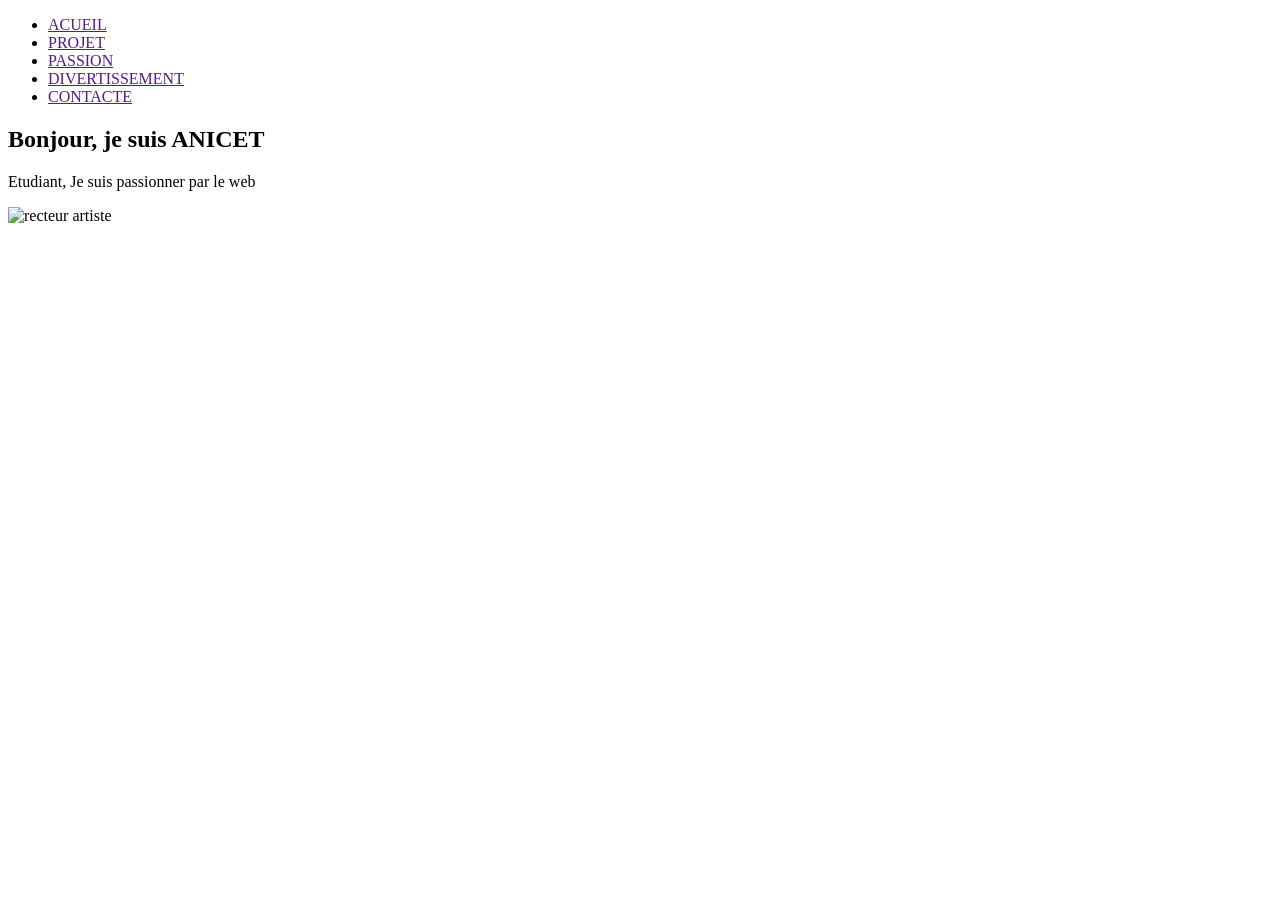
==== index.html @ d9aa9f1a "Creation du header et de la section hero" ====
<!DOCTYPE html>
<html lang="en">
<head>
    <meta charset="UTF-8">
    <meta name="viewport" content="width=device-width, initial-scale=1.0">
    <title>Mon Portfolio</title>
    </head>
<body>
    <header>
<div>
    <a href="mon portfolio"></a>
<div>
    <nav>
        <ul>
            <li><a href="">ACUEIL</a></li>
            <li><a href="">PROJET</a></li>
            <li><a href="">PASSION</a></li>
            <li><a href="">DIVERTISSEMENT</a></li>
            <li><a href="">CONTACTE</a></li>
        </ul>
    </nav>
    </header>
<main>
    <section>
        <div><h1>Bonjour, je suis ANICET</h1>
            <P>Etudiant, Je suis passionner par le web</P>
        <div>  
             <img src="image/recteur.jpg" alt="recteur artiste"width="300">
        </div>
    </section>
    <section></section>
    <section></section>
</main>    
<footer></footer>
</body>    
</html>
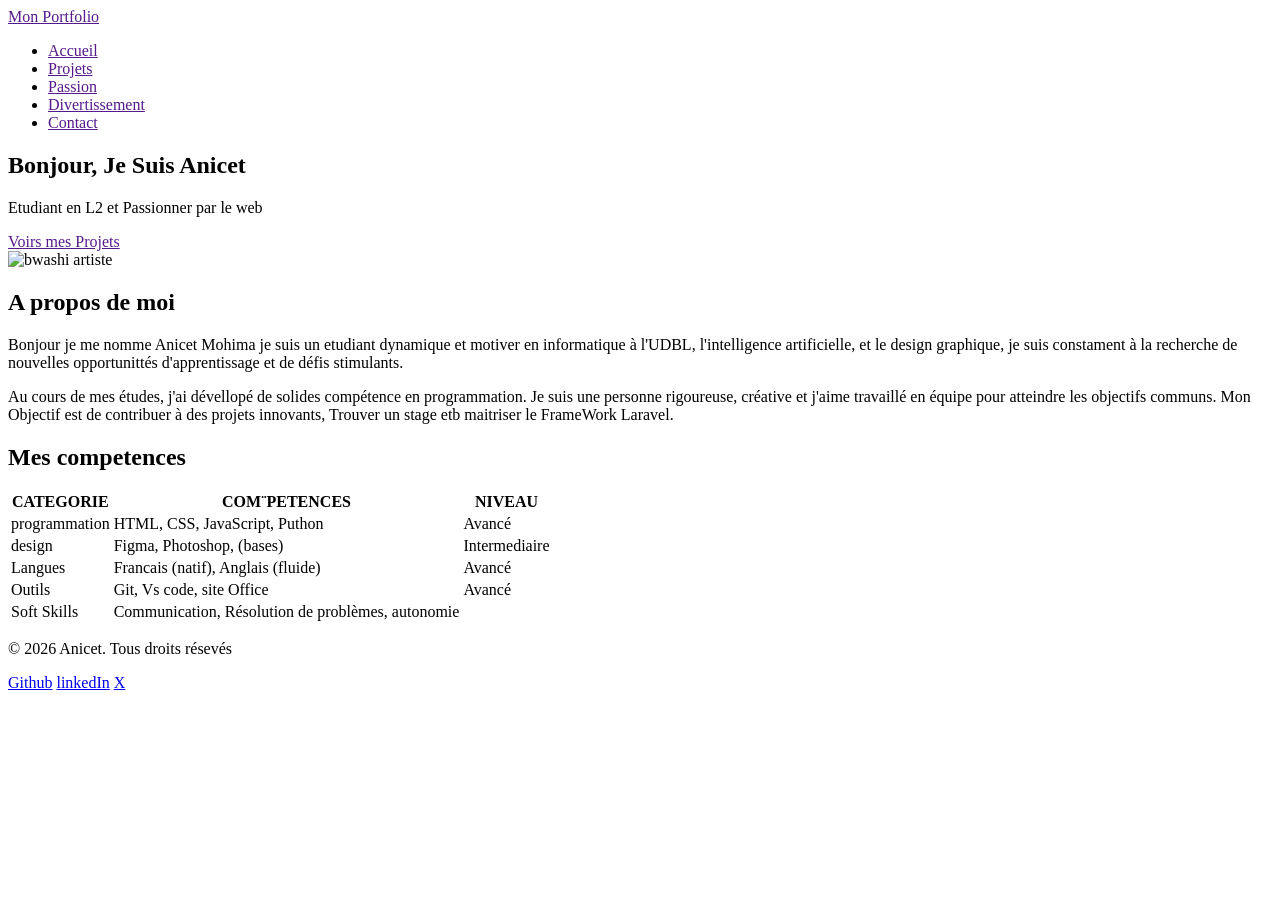
==== commit 1bf330b9: "ModificatioN DU 16/3/..." ====
--- a/index.html
+++ b/index.html
@@ -4,33 +4,87 @@
     <meta charset="UTF-8">
     <meta name="viewport" content="width=device-width, initial-scale=1.0">
     <title>Mon Portfolio</title>
-    </head>
+</head>
 <body>
     <header>
-<div>
-    <a href="mon portfolio"></a>
-<div>
-    <nav>
-        <ul>
-            <li><a href="">ACUEIL</a></li>
-            <li><a href="">PROJET</a></li>
-            <li><a href="">PASSION</a></li>
-            <li><a href="">DIVERTISSEMENT</a></li>
-            <li><a href="">CONTACTE</a></li>
-        </ul>
-    </nav>
+        <div>
+            <a href="">Mon Portfolio</a>
+        </div>
+           <nav>
+            <ul>
+               <li><a href="">Accueil</a></li>
+               <li><a href="">Projets</a></li>
+               <li><a href="">Passion</a></li>
+               <li><a href="">Divertissement</a></li>
+               <li><a href="">Contact</a></li>
+            </ul>
+           </nav>
     </header>
-<main>
-    <section>
-        <div><h1>Bonjour, je suis ANICET</h1>
-            <P>Etudiant, Je suis passionner par le web</P>
-        <div>  
-             <img src="image/recteur.jpg" alt="recteur artiste"width="300">
+    <main>
+        <section>
+            <div>
+                <h1>Bonjour, Je Suis Anicet</h1>
+                <p>Etudiant en L2 et Passionner par le web</p>
+                <a href="">Voirs mes Projets</a>
+            </div>
+            <div>
+                <img src="image/bwashi.jpg" alt="bwashi artiste"width="300">
+            </div>
+       </section>
+       <section>
+        <div>
+            <h2>A propos de moi</h2>
+             <p>Bonjour je me nomme Anicet Mohima je suis un etudiant dynamique et motiver en informatique à l'UDBL, l'intelligence artificielle, et le design graphique, je suis constament à la recherche de nouvelles opportunittés d'apprentissage et de défis stimulants. </p>
+             <p>Au cours de mes études, j'ai dévellopé de solides compétence en programmation. Je suis une personne rigoureuse, créative et j'aime travaillé en équipe pour atteindre les objectifs communs. Mon Objectif est de contribuer à des projets innovants, Trouver un stage etb maitriser le FrameWork Laravel.</p>
         </div>
-    </section>
-    <section></section>
-    <section></section>
-</main>    
-<footer></footer>
-</body>    
+       </section>
+       <section>
+        <div>
+            <h2>Mes competences</h2>
+            <table>
+                <tr>
+                    <th>CATEGORIE</th>
+                    <th>COM¨PETENCES</th>
+                    <th>NIVEAU</th>
+
+                </tr>
+                <tr>
+                    <td>programmation</td>
+                    <td>HTML, CSS, JavaScript, Puthon</td>
+                    <td>Avancé</td>
+                </tr>
+                <tr>
+                    <td>design</td>
+                    <td>Figma, Photoshop, (bases)</td>
+                    <td>Intermediaire</td>
+                </tr>
+                <tr>
+                    <td>Langues</td>
+                    <td>Francais (natif), Anglais (fluide)</td>
+                    <td>Avancé</td>
+                </tr>
+                <tr>
+                    <td>Outils</td>
+                    <td>Git, Vs code, site Office</td>
+                    <td>Avancé</td>     
+                </tr>
+                <tr>
+                    <td>Soft Skills</td>
+                    <td>Communication, Résolution de problèmes, autonomie</td>
+                </tr>
+            </table>
+        </div>
+       </section>
+    </main>
+    <footer>
+    <div>
+            <p>&copy; 2026 Anicet. Tous droits résevés</p>
+        <div>
+        <a href="https://github.com/MOHIMA-BWASHI-ANICET">Github</a>
+        <a href="#">linkedIn</a>
+        <a href="#">X</a>
+        </div>
+       </div> 
+    </footer>
+</body>
 </html>
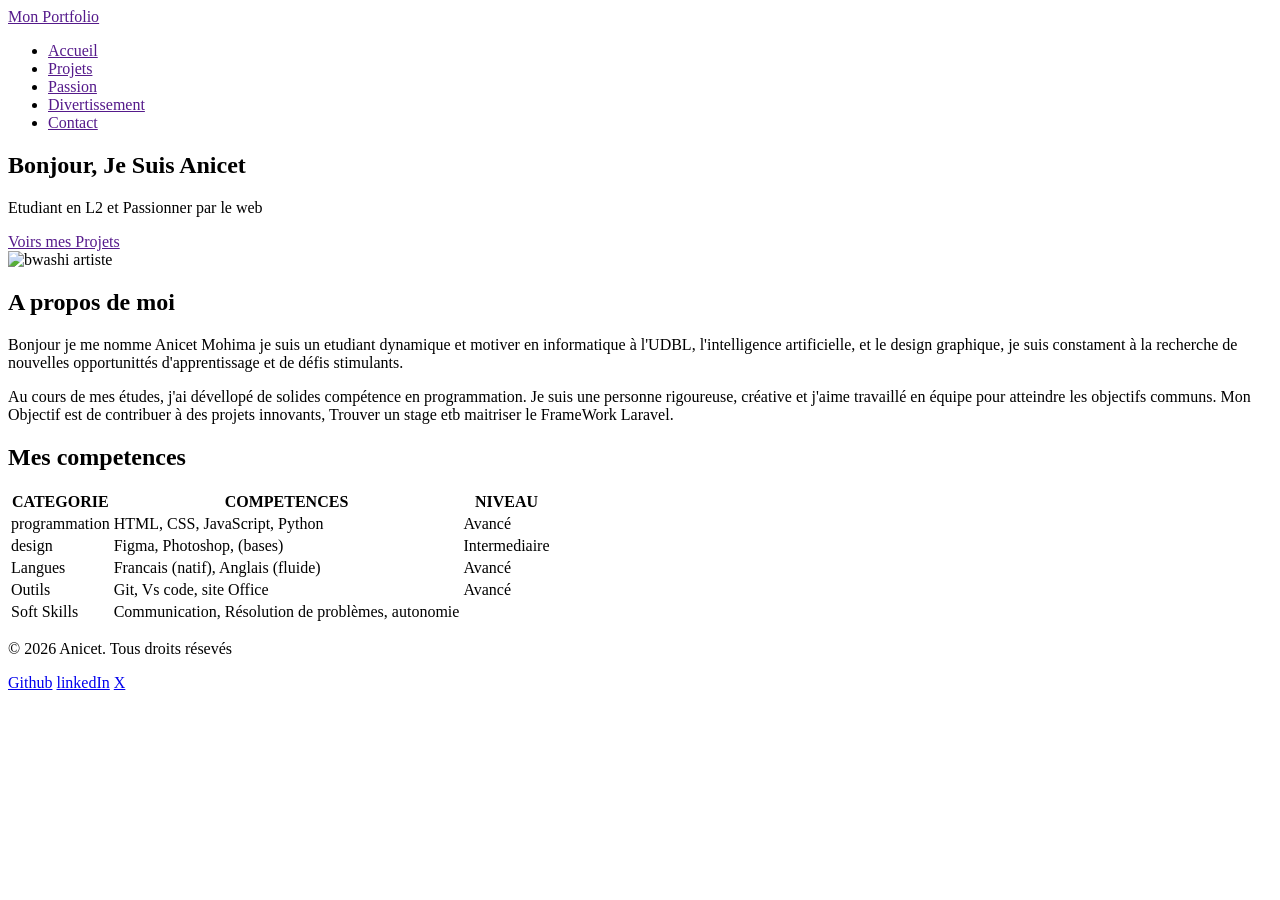
==== commit c32c63e7: "Finir la requette et initialiser le fichier de style css" ====
--- a/index.html
+++ b/index.html
@@ -4,7 +4,12 @@
     <meta charset="UTF-8">
     <meta name="viewport" content="width=device-width, initial-scale=1.0">
     <title>Mon Portfolio</title>
-</head>
+    <link rel="stylesheet" href="css/style.css ">
+    <link rel="stylesheet" href=" https://cdnjs.cloudflare.com/ajax/libs/font-awesome/7.0.1/css/all.min.css
+            f .">
+</head><link rel="preconnect" href="https://fonts.googleapis.com">
+<link rel="preconnect" href="https://fonts.gstatic.com" crossorigin>
+<link href="https://fonts.googleapis.com/css2?family=Roboto:ital,wght@0,100..900;1,100..900&display=swap" rel="stylesheet">
 <body>
     <header>
         <div>
@@ -44,13 +49,13 @@
             <table>
                 <tr>
                     <th>CATEGORIE</th>
-                    <th>COM¨PETENCES</th>
+                    <th>COMPETENCES</th>
                     <th>NIVEAU</th>
 
                 </tr>
                 <tr>
                     <td>programmation</td>
-                    <td>HTML, CSS, JavaScript, Puthon</td>
+                    <td>HTML, CSS, JavaScript, Python</td>
                     <td>Avancé</td>
                 </tr>
                 <tr>
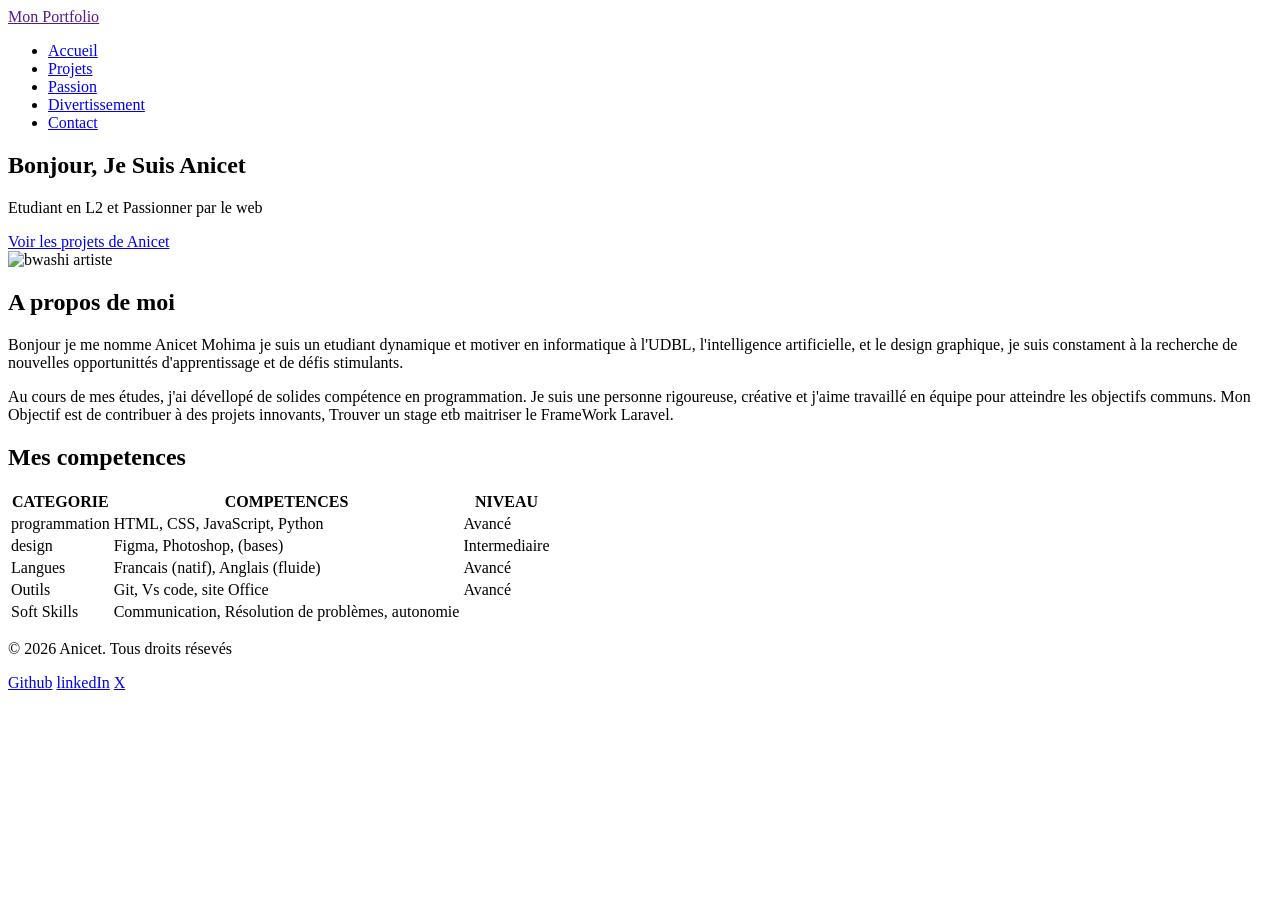
==== commit 8ae346bc: "Stylisation de la section hero" ====
--- a/index.html
+++ b/index.html
@@ -4,7 +4,7 @@
     <meta charset="UTF-8">
     <meta name="viewport" content="width=device-width, initial-scale=1.0">
     <title>Mon Portfolio</title>
-    <link rel="stylesheet" href="css/style.css ">
+    <link rel="stylesheet" href="STYLE.CSS">
     <link rel="stylesheet" href=" https://cdnjs.cloudflare.com/ajax/libs/font-awesome/7.0.1/css/all.min.css
             f .">
 </head><link rel="preconnect" href="https://fonts.googleapis.com">
@@ -17,25 +17,25 @@
         </div>
            <nav>
             <ul>
-               <li><a href="">Accueil</a></li>
-               <li><a href="">Projets</a></li>
-               <li><a href="">Passion</a></li>
-               <li><a href="">Divertissement</a></li>
-               <li><a href="">Contact</a></li>
+               <li><a href="index.html"Class="active">Accueil</a></li>
+               <li><a href="projet.html">Projets</a></li>
+               <li><a href="passions.html">Passion</a></li>
+               <li><a href="divertissement.html">Divertissement</a></li>
+               <li><a href="contact.html">Contact</a></li>
             </ul>
            </nav>
     </header>
     <main>
-        <section>
+        <section Class="hero">
             <div>
                 <h1>Bonjour, Je Suis Anicet</h1>
                 <p>Etudiant en L2 et Passionner par le web</p>
-                <a href="">Voirs mes Projets</a>
+                <a href="projet.html">Voir les projets de Anicet</a>
             </div>
             <div>
-                <img src="image/bwashi.jpg" alt="bwashi artiste"width="300">
+                <img src="image/bwashi.jpg" alt="bwashi artiste">
             </div>
-       </section>
+       </section> 
        <section>
         <div>
             <h2>A propos de moi</h2>
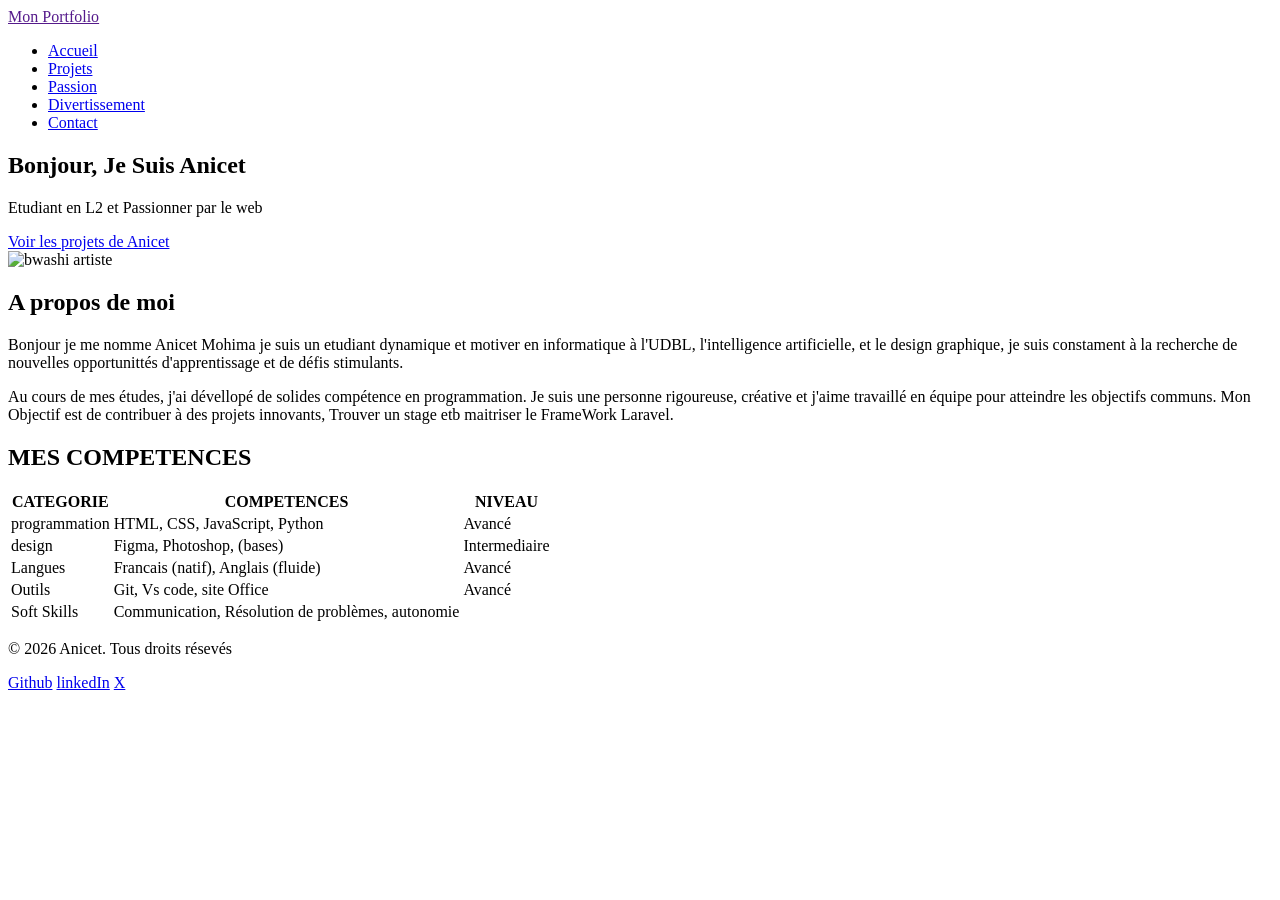
==== commit 09b9d098: "Stylisation de section de competences  et du footer" ====
--- a/index.html
+++ b/index.html
@@ -28,7 +28,7 @@
     <main>
         <section Class="hero">
             <div>
-                <h1>Bonjour, Je Suis Anicet</h1>
+                <h1>Bonjour, Je Suis Anicet</h1> 
                 <p>Etudiant en L2 et Passionner par le web</p>
                 <a href="projet.html">Voir les projets de Anicet</a>
             </div>
@@ -36,28 +36,32 @@
                 <img src="image/bwashi.jpg" alt="bwashi artiste">
             </div>
        </section> 
-       <section>
+       <section class="apropos"> 
         <div>
             <h2>A propos de moi</h2>
              <p>Bonjour je me nomme Anicet Mohima je suis un etudiant dynamique et motiver en informatique à l'UDBL, l'intelligence artificielle, et le design graphique, je suis constament à la recherche de nouvelles opportunittés d'apprentissage et de défis stimulants. </p>
              <p>Au cours de mes études, j'ai dévellopé de solides compétence en programmation. Je suis une personne rigoureuse, créative et j'aime travaillé en équipe pour atteindre les objectifs communs. Mon Objectif est de contribuer à des projets innovants, Trouver un stage etb maitriser le FrameWork Laravel.</p>
         </div>
        </section>
-       <section>
+       <section class="competences">
         <div>
-            <h2>Mes competences</h2>
+            <h2>MES COMPETENCES</h2>
             <table>
+                <thead>
                 <tr>
                     <th>CATEGORIE</th>
                     <th>COMPETENCES</th>
                     <th>NIVEAU</th>
+                 </tr>
+                </thead>
 
-                </tr>
+                <tbody>
                 <tr>
                     <td>programmation</td>
                     <td>HTML, CSS, JavaScript, Python</td>
                     <td>Avancé</td>
                 </tr>
+                </tbody>
                 <tr>
                     <td>design</td>
                     <td>Figma, Photoshop, (bases)</td>
